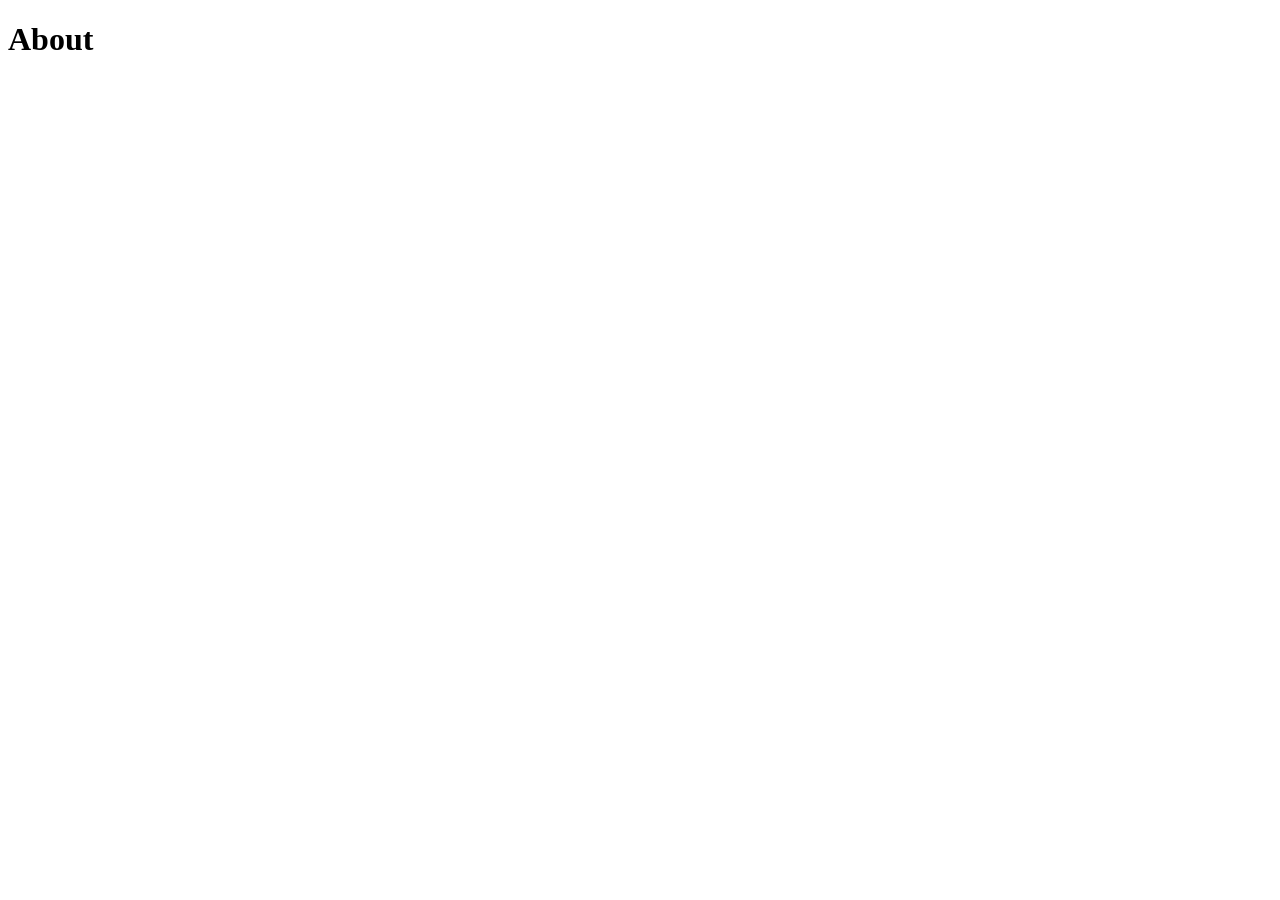
==== starter-code/views/about.html @ 90beae5e "Servidor running" ====
<!DOCTYPE html>
<html lang="en">
<head>
  <meta charset="UTF-8">
  <meta name="viewport" content="width=device-width, initial-scale=1.0">
  <meta http-equiv="X-UA-Compatible" content="ie=edge">
  <title>About</title>
</head>
<body>
  <h1>About</h1>
</body>
</html>
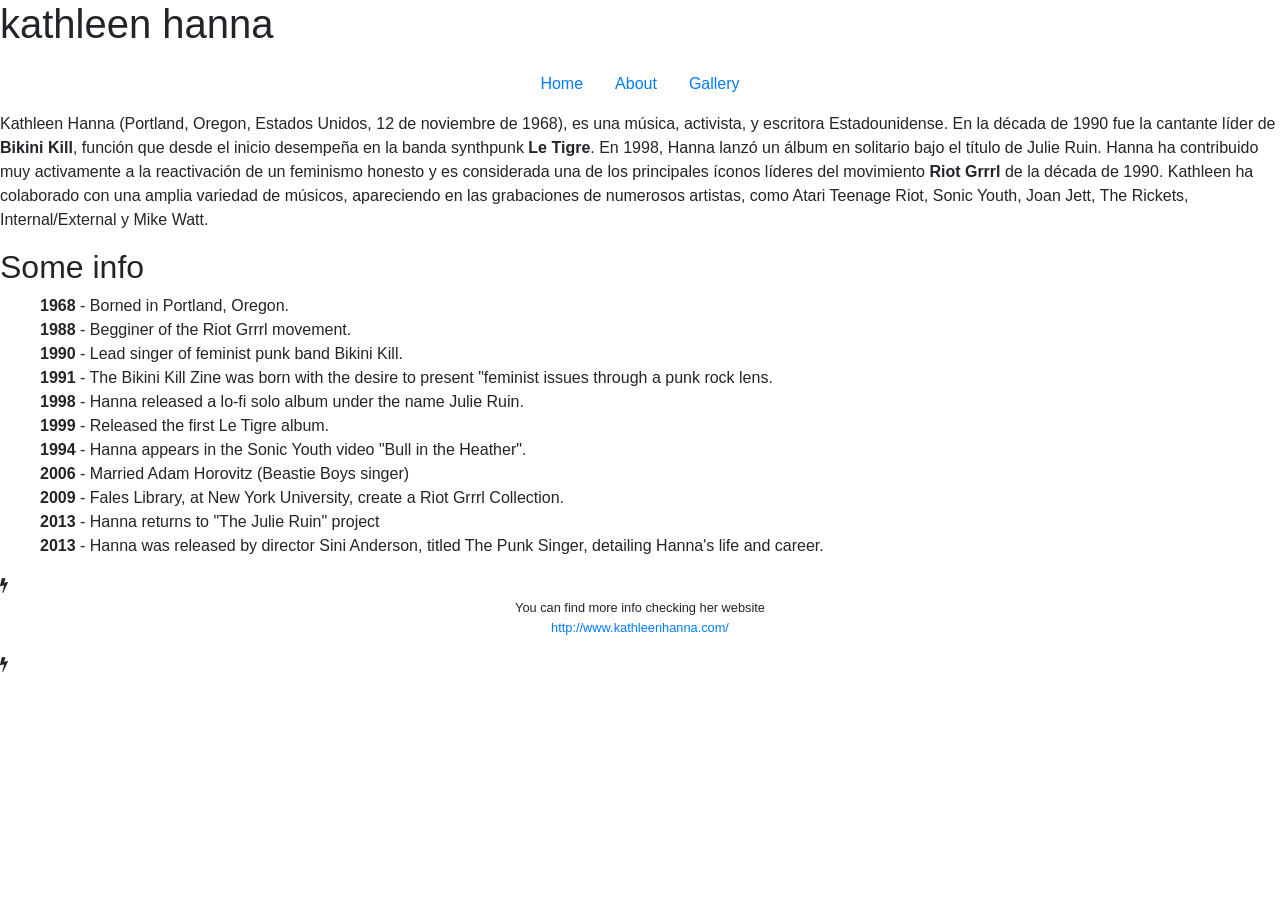
==== commit 931c84d0: "About" ====
--- a/starter-code/views/about.html
+++ b/starter-code/views/about.html
@@ -4,9 +4,70 @@
   <meta charset="UTF-8">
   <meta name="viewport" content="width=device-width, initial-scale=1.0">
   <meta http-equiv="X-UA-Compatible" content="ie=edge">
+  <link rel="stylesheet" href="https://maxcdn.bootstrapcdn.com/bootstrap/4.0.0/css/bootstrap.min.css" integrity="sha384-Gn5384xqQ1aoWXA+058RXPxPg6fy4IWvTNh0E263XmFcJlSAwiGgFAW/dAiS6JXm" crossorigin="anonymous">
+  <link rel="stylesheet" href="https://cdnjs.cloudflare.com/ajax/libs/font-awesome/4.7.0/css/font-awesome.min.css">
+  <script src="https://code.jquery.com/jquery-3.2.1.slim.min.js" integrity="sha384-KJ3o2DKtIkvYIK3UENzmM7KCkRr/rE9/Qpg6aAZGJwFDMVNA/GpGFF93hXpG5KkN" crossorigin="anonymous"></script>
+  <script src="https://cdnjs.cloudflare.com/ajax/libs/popper.js/1.12.9/umd/popper.min.js" integrity="sha384-ApNbgh9B+Y1QKtv3Rn7W3mgPxhU9K/ScQsAP7hUibX39j7fakFPskvXusvfa0b4Q" crossorigin="anonymous"></script>
+  <script src="https://maxcdn.bootstrapcdn.com/bootstrap/4.0.0/js/bootstrap.min.js" integrity="sha384-JZR6Spejh4U02d8jOt6vLEHfe/JQGiRRSQQxSfFWpi1MquVdAyjUar5+76PVCmYl" crossorigin="anonymous"></script>
+  <script src="/js/main.js"></script>
+  <link rel="stylesheet" href="/css/main.css">
   <title>About</title>
 </head>
 <body>
-  <h1>About</h1>
+  <!-- header -->
+  <header>
+    <h1>kathleen hanna</h1>
+    <nav class="navbar justify-content-center navbar-expand-sm">
+      <ul class="nav">
+        <li class="nav-item">
+          <a class="nav-link" href="/">Home</a>
+        </li>
+        <li class="nav-item">
+          <a class="nav-link active" href="/about">About</a>
+        </li>
+        <li class="nav-item">
+          <a class="nav-link" href="/gallery">Gallery</a>
+        </li>
+      </ul>
+    </nav>
+  </header> 
+  <!-- main -->
+  <main>
+    <section class="info bio">
+      <p>Kathleen Hanna (Portland, Oregon, Estados Unidos, 12 de noviembre de 1968), 
+        es una música, activista, y escritora Estadounidense. En la década de 1990 fue 
+        la cantante líder de <strong>Bikini Kill</strong>, función que desde el inicio desempeña en la 
+        banda synthpunk <strong>Le Tigre</strong>. En 1998, Hanna lanzó un álbum en solitario bajo el 
+        título de Julie Ruin. Hanna ha contribuido muy activamente a la reactivación de 
+        un feminismo honesto y es considerada una de los principales íconos líderes del 
+        movimiento <strong>Riot Grrrl</strong> de la década de 1990. Kathleen ha colaborado con una amplia 
+        variedad de músicos, apareciendo en las grabaciones de numerosos artistas, como 
+        Atari Teenage Riot, Sonic Youth, Joan Jett, The Rickets, Internal/External y Mike Watt.</p>
+    </section>
+    <section class="info flexi">
+      <h2>Some info</h3>
+      <ul>
+        <li class="list-inline"><strong>1968</strong> - Borned in Portland, Oregon.</li>
+        <li class="list-inline"><strong>1988</strong> - Begginer of the Riot Grrrl movement.</li>
+        <li class="list-inline"><strong>1990</strong> - Lead singer of feminist punk band Bikini Kill.</li>
+        <li class="list-inline"><strong>1991</strong> -  The Bikini Kill Zine was born with the desire to present "feminist issues through a punk rock lens.</li>
+        <li class="list-inline"><strong>1998</strong> - Hanna released a lo-fi solo album under the name Julie Ruin.</li>    
+        <li class="list-inline"><strong>1999</strong> - Released the first Le Tigre album.</li>
+        <li class="list-inline"><strong>1994</strong> - Hanna appears in the Sonic Youth video "Bull in the Heather".</li>
+        <li class="list-inline"><strong>2006</strong> - Married Adam Horovitz (Beastie Boys singer)</li>
+        <li class="list-inline"><strong>2009</strong> - Fales Library, at New York University, create a Riot Grrrl Collection.</li>
+        <li class="list-inline"><strong>2013</strong> - Hanna returns to "The Julie Ruin" project</li>
+        <li class="list-inline"><strong>2013</strong> - Hanna was released by director Sini Anderson, titled The Punk Singer, detailing Hanna's life and career.</li>
+      </ul>
+      </section>
+  </main>
+  <footer>
+    <span class="fa fa-flash"></span>
+    <div>
+      <p class="text-center small">You can find more info checking her website<br> 
+      <a href="http://www.kathleenhanna.com/" target="_blank">http://www.kathleenhanna.com/</a></p>
+    </div>
+    <span class="fa fa-flash"></span>
+  </footer>
 </body>
 </html>
